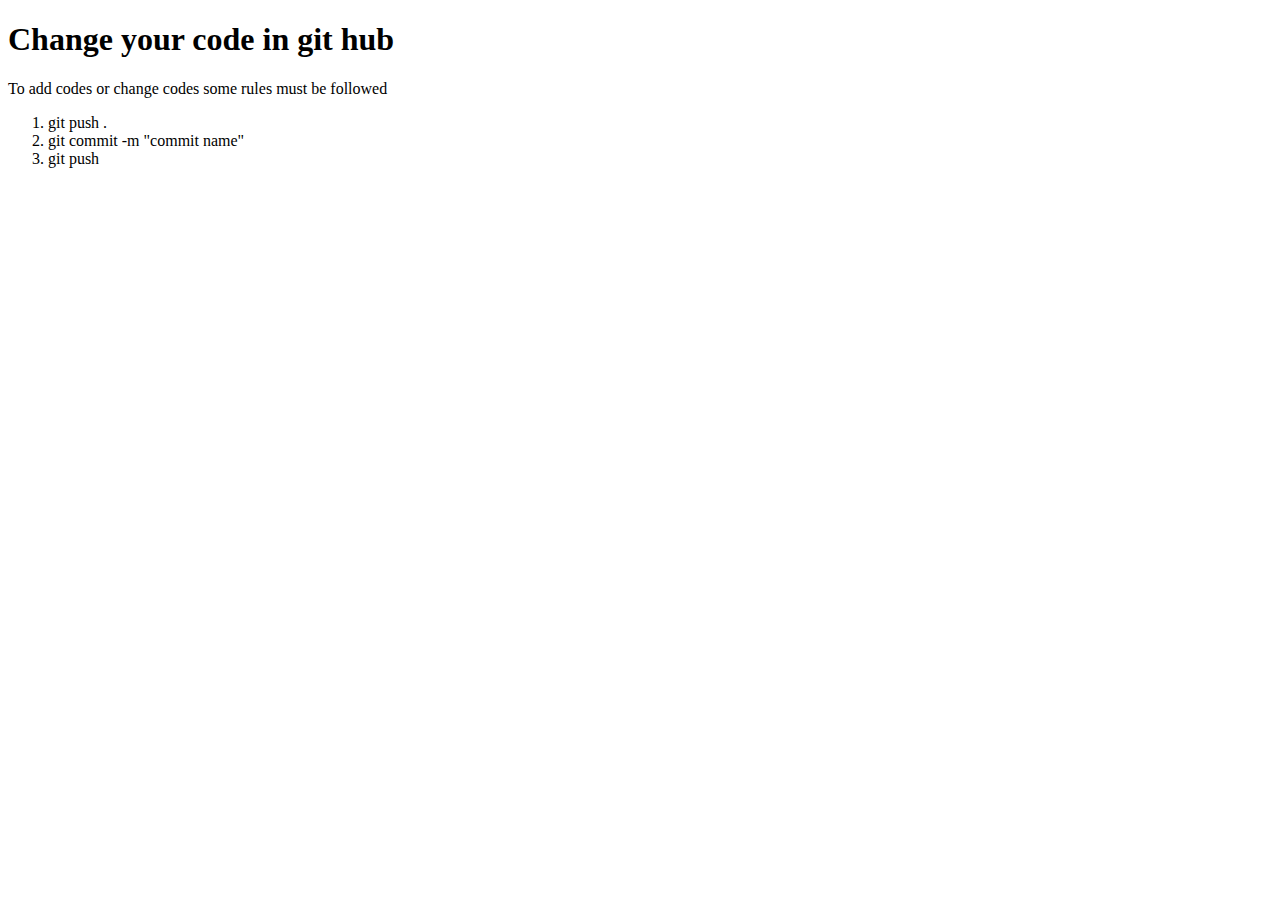
==== index.html @ 531a1d43 "paragraph added" ====
<!DOCTYPE html>
<html lang="en">
<head>
    <meta charset="UTF-8">
    <meta http-equiv="X-UA-Compatible" content="IE=edge">
    <meta name="viewport" content="width=device-width, initial-scale=1.0">
    <title>GIT CHANGES</title>
</head>
<body>
    <h1>Change your code in git hub</h1>
    <p>To add codes or change codes some rules must be followed</p>
    <ol>
        <li>git push .</li>
        <li>git commit -m "commit name"</li>
        <li>git push</li>
    </ol>
</body>
</html>
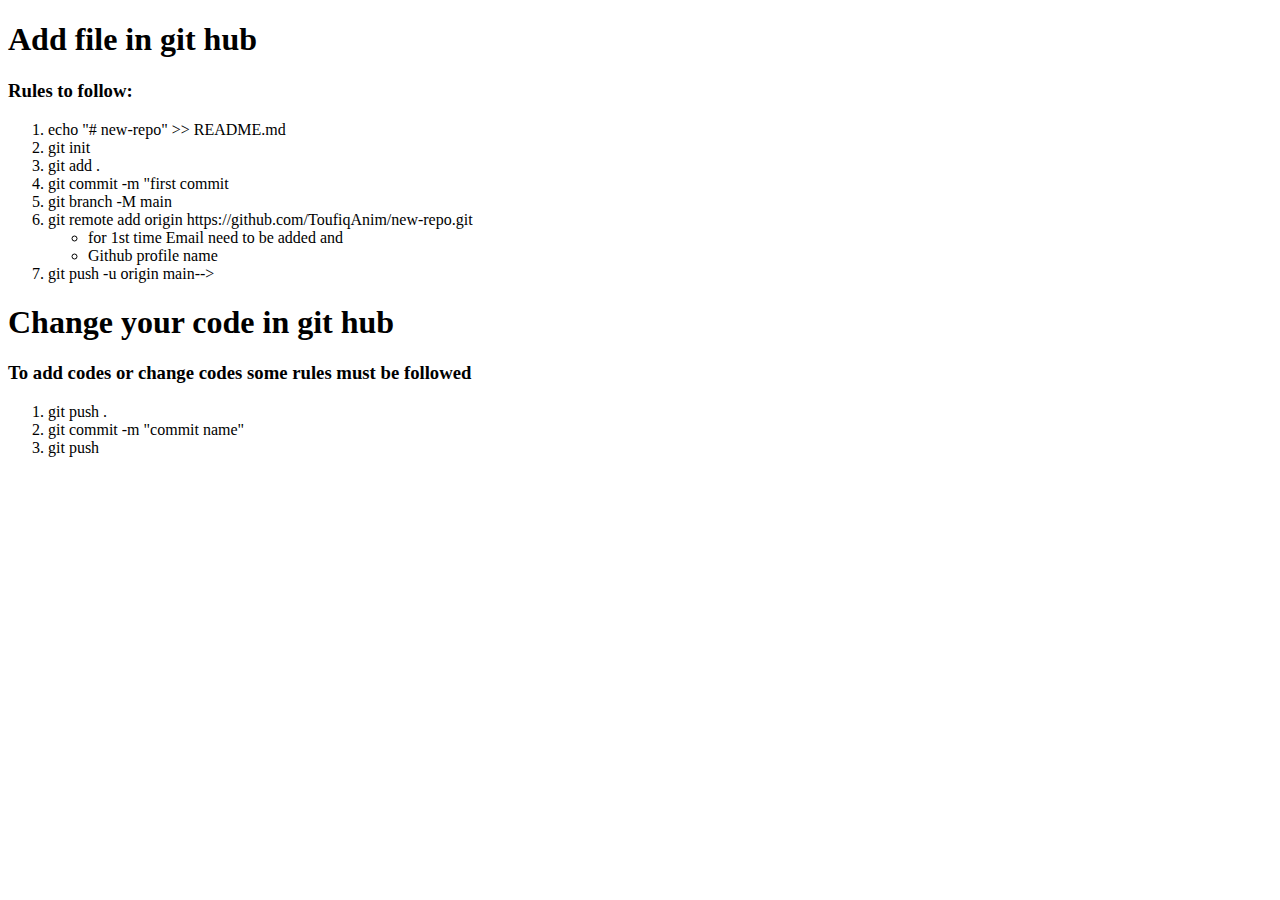
==== commit 083ed22e: "new heading and list added" ====
--- a/index.html
+++ b/index.html
@@ -7,12 +7,33 @@
     <title>GIT CHANGES</title>
 </head>
 <body>
-    <h1>Change your code in git hub</h1>
-    <p>To add codes or change codes some rules must be followed</p>
+    <div>
+        <h1>Add file in git hub</h1>
+        <h3>Rules to  follow: </h3>
+        <ol>
+            <li>echo "# new-repo" >> README.md</li>
+            <li>git init</li>
+            <li>git add .</li>
+            <li>git commit -m "first commit</li>
+            <li>git branch -M main</li>
+            <li>git remote add origin https://github.com/ToufiqAnim/new-repo.git 
+                <ul>
+                    <li>for 1st time Email need to be added and</li>
+                    <li>Github profile name</li>
+                </ul></li>
+            <li> git push -u origin main--></li>
+        </ol>
+    </div>
+    
+    <div>
+        <h1>Change your code in git hub</h1>
+    <h3>To add codes or change codes some rules must be followed</h3>
     <ol>
         <li>git push .</li>
         <li>git commit -m "commit name"</li>
         <li>git push</li>
     </ol>
+    </div>
+    
 </body>
 </html>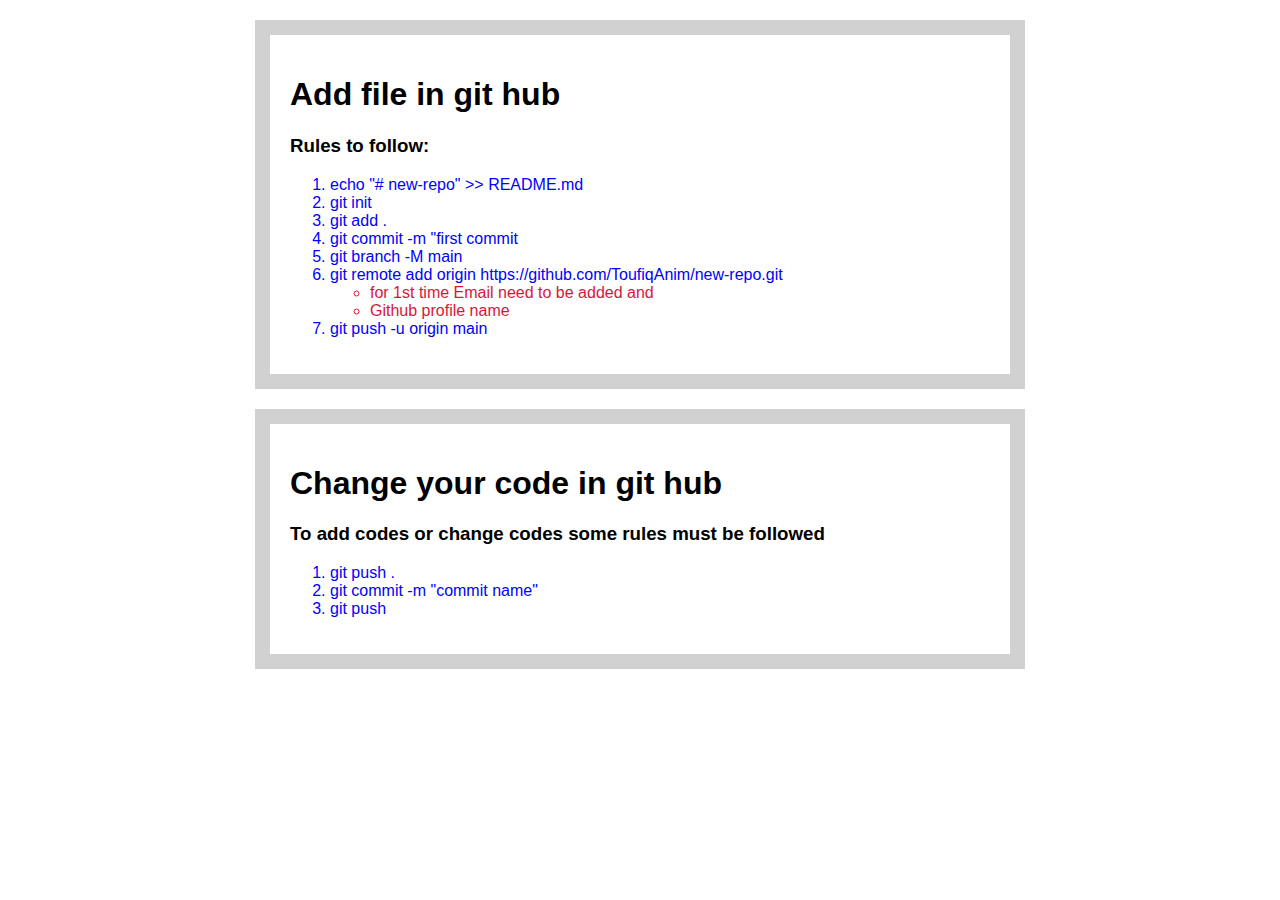
==== commit 1ef8327f: "some code changes" ====
--- a/index.html
+++ b/index.html
@@ -5,30 +5,31 @@
     <meta http-equiv="X-UA-Compatible" content="IE=edge">
     <meta name="viewport" content="width=device-width, initial-scale=1.0">
     <title>GIT CHANGES</title>
+    <link rel="stylesheet" href="index.css">
 </head>
 <body>
-    <div>
+    <div class="git-add">
         <h1>Add file in git hub</h1>
         <h3>Rules to  follow: </h3>
-        <ol>
+        <ol class="list">
             <li>echo "# new-repo" >> README.md</li>
             <li>git init</li>
             <li>git add .</li>
             <li>git commit -m "first commit</li>
             <li>git branch -M main</li>
             <li>git remote add origin https://github.com/ToufiqAnim/new-repo.git 
-                <ul>
+                <ul class="unordered">
                     <li>for 1st time Email need to be added and</li>
                     <li>Github profile name</li>
                 </ul></li>
-            <li> git push -u origin main--></li>
+            <li> git push -u origin main</li>
         </ol>
     </div>
     
-    <div>
+    <div class="git-change">
         <h1>Change your code in git hub</h1>
     <h3>To add codes or change codes some rules must be followed</h3>
-    <ol>
+    <ol class="list">
         <li>git push .</li>
         <li>git commit -m "commit name"</li>
         <li>git push</li>
--- a/index.css
+++ b/index.css
@@ -0,0 +1,22 @@
+.git-add {
+  width: 80%;
+  border: 15px solid #d1d1d1;
+  font-family: "Source Sans Pro", sans-serif;
+  padding: 20px;
+  margin: 20px auto;
+  max-width: 700px;
+}
+.git-change {
+  width: 80%;
+  border: 15px solid #d1d1d1;
+  font-family: "Source Sans Pro", sans-serif;
+  padding: 20px;
+  margin: 20px auto;
+  max-width: 700px;
+}
+.list {
+  color: blue;
+}
+.unordered {
+  color: crimson;
+}
